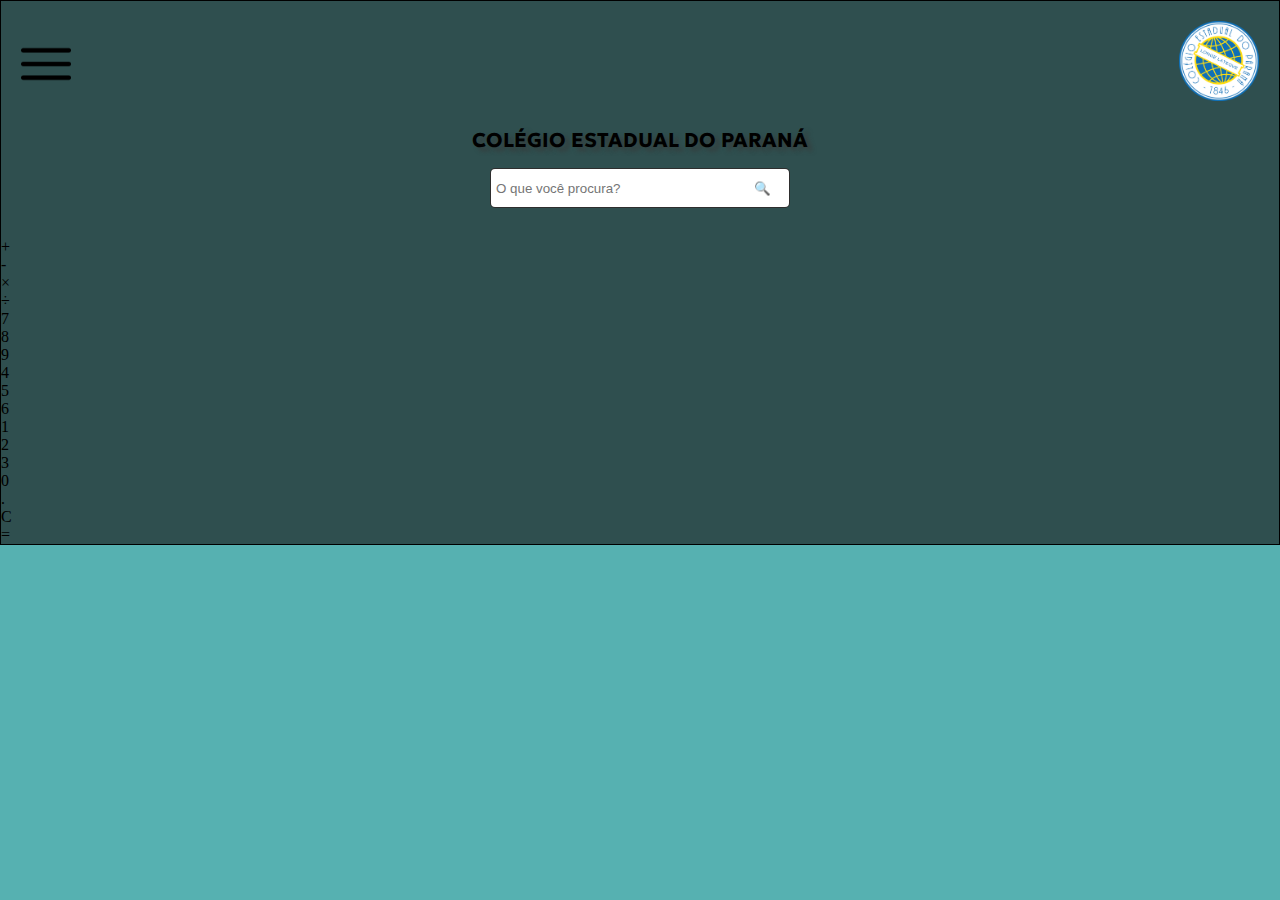
==== empreendedorismo.html @ a68a1d94 "." ====
<!DOCTYPE html>
<html lang="pt-br">
<head>
    <meta charset="UTF-8">
    <meta name="viewport" content="width=device-width, initial-scale=1.0">
    <title>Empreendedorismo</title>
    <link rel="stylesheet" href="CSS/style.css">
    <link rel="shortcut icon" href="Imagens/logonova.png" type="image/x-icon">
    <script>
        window.onload = function() {
            window.location.href = '#cabeçalho'; 
        };
    </script>
</head>
<body>
    <header id="cabeçalho">
        <div class="inicio">
            <div class="inicio-mobile">
                <img id="burger" src="Imagens/menu-aberto.png" alt="Menu" onclick="clickMenu()">
                <a href="https://www.cep.pr.gov.br/" target="_blank"><img id="logo" src="Imagens/logonova.png" alt="Logo-CEP"></a>
            </div>
            <div class="menu">
                <div class="menu-mobile">
                    <div class="navbar">
                        <nav>
                            <ul class="menu-list">
                                <li><a href="index.html">Início</a></li>
                            </ul>
                        </nav>
                    </div>
                 </div>
                <nav class="bar">
                    <a href="https://www.cep.pr.gov.br/" target="_blank"><img id="logo-pc" src="Imagens/logonova.png" alt="Logo-CEP"></a>
                    <div class="home">
                        <h1>COLÉGIO ESTADUAL DO PARANÁ</h1>
                        <ul class="menu-list">
                            <li><a href="index.html">Início</a></li>
                        </ul>
                    </div>
                </nav>
                <input type="search" id="searchInput" placeholder="O que você procura?                                    🔍">   
        </div>
    </div>
    <script>
        function clickMenu() {
            
            let navbar = document.querySelector('.navbar')
            
            if(navbar.style.display == 'block') {
                
                navbar.style.display = 'none'
                
            } else {
                
                navbar.style.display = 'block'
            }
    
        }

        
       
    </script>

<div class="calculator">
    <div class="input" id="input"></div>
    <div class="buttons">
      <div class="operators">
        <div>+</div>
        <div>-</div>
        <div>&times;</div>
        <div>&divide;</div>
      </div>
      <div class="leftPanel">
        <div class="numbers">
          <div>7</div>
          <div>8</div>
          <div>9</div>
        </div>
        <div class="numbers">
          <div>4</div>
          <div>5</div>
          <div>6</div>
        </div>
        <div class="numbers">
          <div>1</div>
          <div>2</div>
          <div>3</div>
        </div>
        <div class="numbers">
          <div>0</div>
          <div>.</div>
          <div id="clear">C</div>
        </div>
      </div>
      <div class="equal" id="result">=</div>
    </div>
  </div>
---- CSS/style.css ----
@charset "UTF-8";

@import url('https://fonts.googleapis.com/css2?family=Gabarito:wght@500&family=Geologica&family=Tektur:wght@500&display=swap');

@media (min-width: 1301px) {

    @import url('https://fonts.googleapis.com/css2?family=Geologica&family=Tektur:wght@500&display=swap');

:root {

    --fundo-article: #76bfbf;
    --fundo-header: #2f4f4f;
    --fundo-slides: #599393;
    --fundo-integrantes: #2b4a4a;
    --fundo-form: #56b1b1;
    --fundo-footer: rgb(35, 53, 53);
    
}
* {

    margin: 0%;
    padding: 0%;
    box-sizing: border-box;
    
}
body {

    background-color: var(--fundo-form);
    overflow-x: hidden;

}
img {

    height: 100px;
    width: 100px;
}
header {
    
    background-color: var(--fundo-header);
    border: 3px solid black;
}
.inicio {

    display: flex;
    font-family: 'Geologica', sans-serif;
    font-size: 20px;
    
    
}
#logo {

    display: none;
}
#logo-pc {

    height: 100px;
    width: 100px;
    margin: 20px;
    
}

.menu {

    display: flex;
    align-items: center;
    font-family: 'Geologica', sans-serif;
    font-size: 20px;
    position: fixed;
    top: 0;
    left: 0;
    width: 100%;
    background-color: var(--fundo-header);
    border-bottom: 1px solid black;
    z-index: 1000;
    border: 3px solid black;
   
    
    
}
.menu-list li:nth-child(1), .menu-list li:nth-child(2), .menu-list li:nth-child(3) {
    border-right: 1px solid rgba(0, 0, 0, 0.678);
    padding-right: 20px;
}
.menu #searchInput {

    margin-left: auto;
    margin-right: 50px;
}

.home h1 {
    margin-top: 9px;
    margin-bottom: 20px;
}
.menu-list {

    list-style: none;
    display: flex;
    gap: 20px;

}
.menu-list a {
    
    text-decoration: none;
    color: #1e1e1ee2;
    padding: 7px 8px;
    border-radius: 5px;
    text-shadow: rgba(112, 112, 112, 0.595) 1px 0px 10px;
    transition: transform 0.3s ease-in-out;
}
.menu-list a:hover {

    background-color: rgba(0, 0, 0, 0.048);
    border-bottom: 2px solid rgba(0, 0, 0, 0.495);
    transform: scale(1.05);
    
}

.bar  {

    display: flex;
    
}
.bar ul li a {

    display: flex;
    float: inline-start;
}

.home {

    display: flex;
    justify-content: center;
    flex-direction: column;
}
.home h1{

    text-shadow: 5px 4px 4px rgba(55, 55, 55, 0.688);

}
.titulo {

    display: flex;
    flex-direction: column;
    justify-content: center;
    align-items: center;
    padding: 125px 0px 30px;
    font-family: 'Geologica', sans-serif;
}
.titulo p {
    
    color: rgb(165, 165, 165);
}

article {
    
    background-color: var(--fundo-article);
    display: flex;
    align-items: center;
    justify-content: center;
    border: 1.5px solid black;
    margin-top: 142px;
    
    
}
.texto {
    
    
    font-family: 'Geologica', sans-serif;
    text-align: justify;
    width: 550px;
    
    
}
.texto h1 {

    font-size: 30px;
    
}
.texto p {

    font-size: 1.1em;
    margin-right: 115px;
}
article img {
    
    height: 350px;
    width: 350px;
    

    
    
}
#slides {
    
    background-color: var(--fundo-slides);
    text-align: center;
    font-family: 'Geologica', sans-serif;
    border: 3px solid black;
    
}
#slides h2{
    
    padding: 15px;
}
.slide-list {
    
    overflow: hidden;
}
.lista-fotos {
    
    list-style-type: none;
    margin: 10px 0;
    padding: 0;
    width: 400%;
    position: relative;
    left: 0%;
    display: grid;
    grid-auto-flow: column;
    grid-auto-columns: 1fr;
    --selected-item: 0;
    position: relative;
    left: calc(var(--selected-item) * -100%);
    transition: left 0.4s cubic-bezier(0.680, -0.550, 0.265, 1.550);
    --total-items: 4;
    width: calc(var(--total-items) * 100%);
    
    
}
#slides img {

    border-radius: 20px;
}
#slides img:hover {

    border: 2px solid rgba(0, 0, 0, 0.6);
    box-shadow: rgba(0, 0, 0, 0.57) 0.3em 0.3em 0.3em 
}
.redondo {
    
    width: 400px;
    height: 350px;
    
}
#bolinhas {
    
    display: flex;
    justify-content: center;
    padding-bottom: 20px;
    
}
.slides-bolinha {

    width: 15px;
    height: 15px;
    
    margin-right: -35px;
    transform: translate(-25px);
    
}

#integrantes {
    
    background-color: var(--fundo-integrantes);
    color: white;
    
}
#integrantes h2 {
    
    font-family: 'Geologica', sans-serif;
    text-align: center;
    padding: 40px;
    font-size: 35px;
    text-shadow: rgba(184, 184, 184, 0.658) 1px 1px 2px;
    color: rgb(0, 0, 0);
}
.int-1, .int-2{
    
    display: flex;
    align-items: center;
    justify-content: space-evenly;
    padding-top: 30px;
    padding-bottom: 30px;
    
}
.int-1 img, .int-2 img {
    
    width: 70%;
    height: 100%;
    border-radius: 10px;
    box-shadow: rgba(245, 245, 245, 0.289) 3px 2px 8px 0px;
    transition: transform 0.3s ease-in-out;
}
.int-1 img:hover, .int-2 img:hover {

    transform: scale(1.05);
  }

.int-1 figure, .int-2 figure  {
    
    display: flex;
    flex-direction: column;
    justify-content: center;
    align-items: center;
    text-align: justify;
    width: 250px ;
}
.int-1 figcaption, .int-2 figcaption {
    
    padding: 10px;
    font-family: 'Geologica', sans-serif;
    
}
.int-1 strong, .int-2 strong {
    
    font-size: 20px;
    
}

#formulario {
    
    background-color: var(--fundo-form);
    font-family: 'Geologica', sans-serif;
    border: 3px solid black;
}
#formulario h2 {
    
    text-align: center;
    padding: 20px;
}
.inicio input { 

    width: 320px;
    height: 40px;
    border-radius: 20px;
    border: 1px solid rgba(0, 0, 0, 0.821);
    padding: 10px;
    padding-left: 15px;
    box-shadow: 3px 2px 8px rgba(0, 0, 0, 0.719);
    
}
#formulario input { 

    display: block;
    width: 300px;
    height: 40px;
    border-radius: 10px;
    border: 1px solid rgba(0, 0, 0, 0.821);
    padding: 5px;
    
}
.form {
    
    display: flex;
     padding: 40px;
    
}
.name-email {

    display: flex;
    flex-direction: column;
    justify-content: space-around;
    flex: 1;
    
}
#nome, #email {

    border-radius: 10px;
}
.msg {

    display: flex;
    flex-direction: column;
    flex: 2;
    gap: 15px;

}
#formulario #acionar {

    
    margin: 30px auto;
    width: 10%;
    border-radius: 20px;
    cursor: pointer;
    font-family: 'Geologica', sans-serif;
    transition: transform 0.3s ease-in-out;

   


}
#formulario #acionar:hover {

    transform: scale(1.05);
    box-shadow: 2px 3px 5px rgba(0, 0, 0, 0.525);
}
#mensagem {

    resize: none;
    border-radius: 20px;
    padding: 10px;
    margin-right: 50px;
    
}
footer {

    background-color: var(--fundo-footer);
    color: rgb(225, 225, 225);
    font-family: 'Geologica', sans-serif;
    display: flex;
    flex-direction: column;
    justify-content: center;
    align-items: center;
    
}
footer p {

    padding: 10px;
}
footer img {

    height: 50px;
    width: 50px;
}
footer a {
    text-decoration: none;
    color: aliceblue;
    padding-left: 10px;
}
footer a:hover {

    color: #0b162e;
}
.cep {

    display: flex;
    align-items: center;

}
#burger {

    display: none;
}
.navbar {

    display: none;
}
}
@media (max-width: 1300px) {

    @import url('https://fonts.googleapis.com/css2?family=Geologica&family=Tektur:wght@500&display=swap');

    :root {
    
        --fundo-article: #76bfbf;
        --fundo-header: #2f4f4f;
        --fundo-slides: #599393;
        --fundo-integrantes: #2b4a4a;
        --fundo-form: #56b1b1;
        --fundo-footer: rgb(35, 53, 53);
        
    }
    * {
    
        margin: 0%;
        padding: 0%;
        box-sizing: border-box;
    }
    html {

        overflow-x: hidden;
    }
    body {
    
        background-color: var(--fundo-form);
        overflow-x: hidden;
    }
    img {
    
        height: 100px;
        width: 100px;
    }
    header {
        
        background-color: var(--fundo-header);
        width: 100%;
        border: 1px solid black;
        position: relative;
        
    }
    .inicio {
    
        display: flex;
        font-family: 'Geologica', sans-serif;
        font-size: 20px;
        flex-direction: column;
        
        
    }
    .home h1 {

        font-size: 20px;
        padding: 15px;
        padding-top: 0px;
    }
    .home h1{

        text-shadow: 5px 4px 4px rgba(55, 55, 55, 0.688);
    
    }
    .menu-mobile {

        display: flex;
        flex-direction: column;
        justify-content: center;
        align-items: center;
        
        
    }
    #logo-pc {

        display: none;
    }
    #logo{ 

        height: 80px;
        width: 80px;
        margin: 20px;
        
    }
    .inicio-mobile {

        display: flex;
        justify-content: flex-end;
        align-items: center;
          
    }



    .titulo h1::after {
        content: "";
        display: inline-block;
        width: 40px; 
        height: 40px; 
        background-image: url('../Imagens/icons8-bot-50.png'); 
        background-size: cover; 
        margin-left: 10px;
    }
    .inicio img {
    
        height: 70px;
        width: 70px;
        margin: 20px;
        
        
    }
    .menu {
    
        display: flex;
        flex-direction: column;
        align-items: center;
        font-family: 'Geologica', sans-serif;
        font-size: 20px;
        top: 0;
        width: 100%;
        background-color: var(--fundo-header);
        
       
        
        
    }
    .menu-list {
    
        list-style: none;
        display: flex;
        gap: 20px;
        
    }
    .menu-list a {
    
        text-decoration: none;
        color: #1e1e1ee2;
        padding: 7px 8px;
        border-radius: 5px;
        text-shadow: rgba(112, 112, 112, 0.595) 1px 0px 10px;
        transition: transform 0.3s ease-in-out;
        
    }
    .menu-list a:hover {
    
        background-color: rgba(0, 0, 0, 0.048);
        border-bottom: 2px solid rgba(0, 0, 0, 0.495);
        transform: scale(1.05);
    }
    .navbar {

        
        background-color: #f0f0f0;
        display: none;
        position: absolute;
        top: 85px;
        left: 0px;
        padding: 20px;
        background-color: #c1f9f9;
        border-radius: 5px;
        text-shadow: rgba(0, 0, 0, 0.595) 1px 0px 10px;
        
        
    }
    
    .navbar .menu-list {
    
        display: flex;
        flex-direction: column;
        justify-content: flex-start;
        background-color: #c1f9f9;;
        
        
    }
    .navbar a:hover {

        background-color: rgba(0, 0, 0, 0.048);
    }
    .bar .menu-list {

        display: none;
    }
    .bar ul li a {
    
        display: flex;
        float: inline-start;
    }
    .titulo {
    
        display: flex;
        flex-direction: column;
        justify-content: center;
        align-items: center;
        padding: 25px 0px 30px;
        font-family: 'Geologica', sans-serif;
        border-top: 1px solid black;
        font-size: 12px;
    }
    .titulo p {
        
        color: rgb(165, 165, 165);
    }
    
    article {
        
        background-color: var(--fundo-article);
        display: flex;
        flex-direction: column;
        align-items: center;
        justify-content: center;
        border: 1.5px solid black;
        
        
    }
    .texto {
        
        padding: 30px 30px 0px 30px;
        font-family: 'Geologica', sans-serif;
        text-align: justify;
        flex: 1
        
    }
    .texto h1 {
    
        font-size: 30px;
        height: 50px;
        width: 300px;


    }
    .texto p {
    
        font-size: 1.1em;
    }
    article img {
        
        width: 400px;
        height: 100vh;
        padding: 50px 50px 50px 50px;
        flex: 1;
    }
    #slides {
        
        background-color: var(--fundo-slides);
        text-align: center;
        font-family: 'Geologica', sans-serif;
        border: 1.5px solid black;
        
    }
    #slides h2{
        
        padding: 15px;
    }
    .slide-list {
        
        overflow: hidden;
    }
    .lista-fotos {
        
        list-style-type: none;
        margin: 10px 0;
        padding: 0;
        width: 400%;
        position: relative;
        left: 0%;
        display: grid;
        grid-auto-flow: column;
        grid-auto-columns: 1fr;
        --selected-item: 0;
        position: relative;
        left: calc(var(--selected-item) * -100%);
        transition: left 0.4s cubic-bezier(0.680, -0.550, 0.265, 1.550);
        --total-items: 4;
        width: calc(var(--total-items) * 100%);
        
        
    }
    #slides img {
    
        border-radius: 20px;
        width: 300px;
        height: 300px;
        
    }
    #slides img:hover {

        border: 2px solid rgba(0, 0, 0, 0.6);
        box-shadow: rgba(0, 0, 0, 0.57) 0.3em 0.3em 0.3em 
    }
    .redondo {
        
        width: 40vw;
        height: 40vh;
        
    }
    #bolinhas {
        
        display: flex;
        justify-content: center;
        padding-bottom: 20px;
        
    }
    .slides-bolinha {
    
        width: 15px;
        height: 15px;
        
        margin-right: -35px;
        transform: translate(-25px);
        
        
    
        
    }
    
    #integrantes {
        
        background-color: var(--fundo-integrantes);
        color: white;
        border: 1.5px solid black;
    }
    #integrantes h2 {
        
        font-family: 'Geologica', sans-serif;
        text-align: center;
        padding: 40px;
        font-size: 35px;
        text-shadow: rgba(255, 255, 255, 0.321) 1px 1px 2px;
        color: rgb(131, 131, 131);
    }
    .int-1, .int-2{
        
        display: flex;
        flex-direction: column;
        padding-left: 30px;
        padding-right: 40px;
        padding-top: 0px;
        padding-bottom: 0px;
        
    }
    .int-1 img, .int-2 img {
        
        width: 9em;
        height: 100%;
        border-radius: 10px;
        box-shadow: rgba(245, 245, 245, 0.289) 3px 2px 8px 0px;
        margin-bottom: 25px;
    }
    .int-1 figure, .int-2 figure {
        
        display: flex;
        flex-direction: row;
        justify-content: left;
        align-items: center;
        text-align: justify;
        width: 100% ;
        margin-bottom: 20px;
    }
    .int-1 figcaption, .int-2 figcaption {
        
        
        padding: 20px;
        font-family: 'Geologica', sans-serif;
        font-size: 15px;
        
    }
    .int-1 strong, .int-2 strong {
        
        font-size: 20px;
        
    }
    
    #formulario {
        
        background-color: var(--fundo-form);
        font-family: 'Geologica', sans-serif;
        border: 1.5px solid black;
    }
    #formulario h2 {
        
        text-align: center;
        padding: 20px;
        padding-bottom: 0px;
    }
    .inicio input { 
        
        display: block;
        margin: auto;
        margin-bottom: 30px;
        width: 300px;
        height: 40px;
        border-radius: 5px;
        border: 1px solid rgba(0, 0, 0, 0.821);
        padding: 5px;
        justify-content: center;
        
        
    }
    #formulario input { 

        display: block;
        width: 300px;
        height: 40px;
        border-radius: 10px;
        border: 1px solid rgba(0, 0, 0, 0.821);
        padding: 5px;
        
    }
    .form {
        
        display: flex;
        flex-direction: column;
        padding: 10px 40px;
        
        
    }
    .name-email {
    
        display: flex;
        flex-direction: column;
        justify-content: space-around;
        flex: 1;
        
    }
    .name-email label {
        
        padding:15px 0px 5px 0px;
        
    }
    #nome, #email {
        
        border-radius: 10px;
    }
    .msg {
        
        padding-top: 15px;
        display: flex;
        flex-direction: column;
        flex: 2;
        gap: 5px;
    
    }
    
    #formulario #acionar {
    
        
        margin: 10px auto;
        width: 30%;
        border-radius: 20px;
        cursor: pointer;
        font-family: 'Geologica', sans-serif;
        transition: transform 0.3s ease-in-out;
    
    }
    #formulario #acionar:hover {

        transform: scale(1.05);
        box-shadow: 2px 3px 5px rgba(0, 0, 0, 0.525);
    }
    #mensagem {
    
        resize: none;
        border-radius: 20px;
        padding: 10px;
        margin-right: 50px;
        
    }
    footer {
    
        background-color: var(--fundo-footer);
        color: rgb(225, 225, 225);
        font-family: 'Geologica', sans-serif;
        display: flex;
        flex-direction: column;
        justify-content: center;
        align-items: center;
        border: 1.5px solid black;
    }
    footer p {
    
        padding: 10px;
    }
    footer .text-footer {
        
        text-align: center;
    }
    footer img {
    
        height: 50px;
        width: 50px;
    }
    footer a {
        text-decoration: none;
        color: aliceblue;
        padding-left: 10px;
    }
    footer a:hover {
    
        color: #0b162e;
    }
    .cep {
    
        display: flex;
        align-items: center;
    
    }
    #burger {

        width: 50px;
        height: 50px;
        cursor: pointer;
        position: absolute;
        left: 0;
    
    }
}
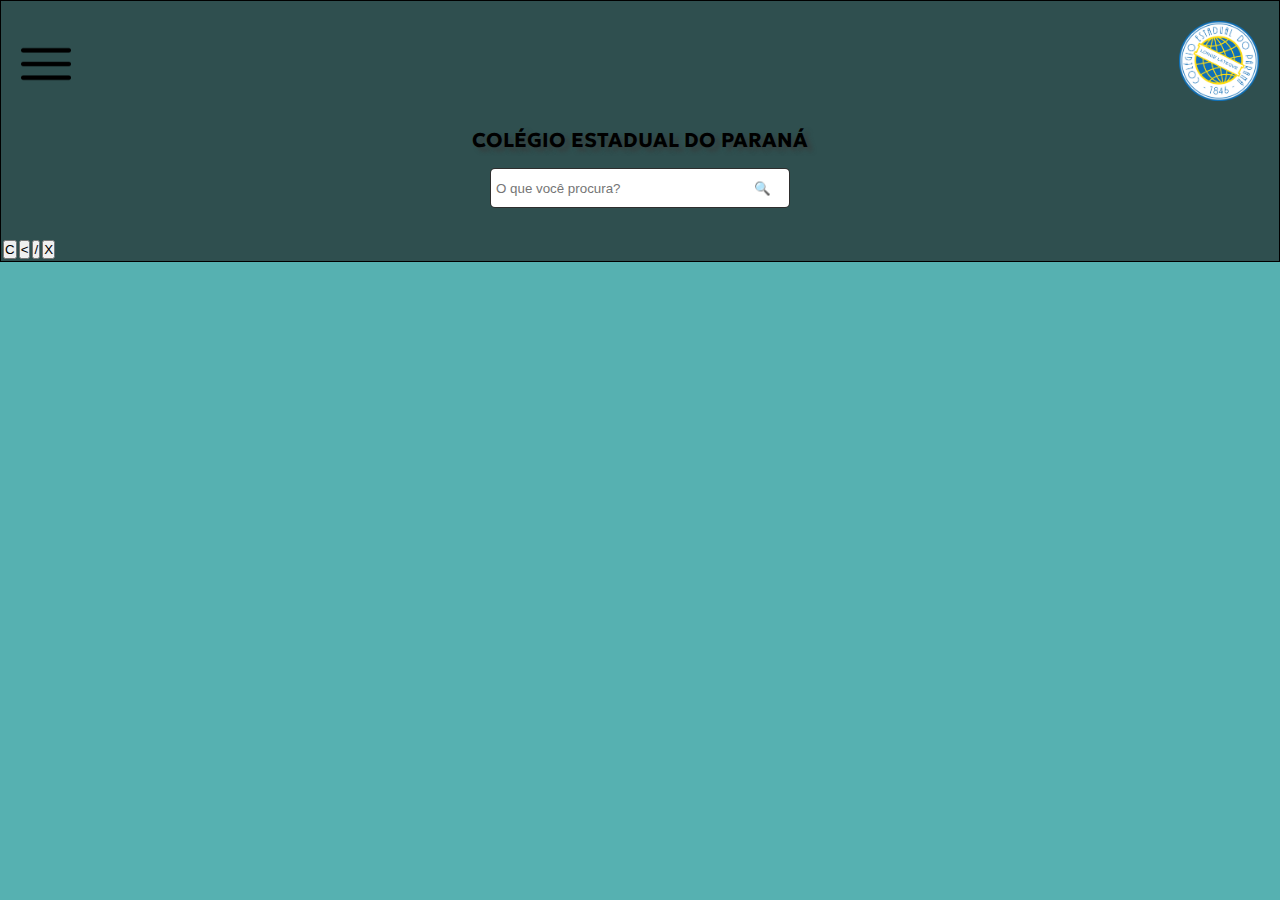
==== commit 13fd7e6e: "." ====
--- a/empreendedorismo.html
+++ b/empreendedorismo.html
@@ -41,59 +41,11 @@
                 <input type="search" id="searchInput" placeholder="O que você procura?                                    🔍">   
         </div>
     </div>
-    <script>
-        function clickMenu() {
-            
-            let navbar = document.querySelector('.navbar')
-            
-            if(navbar.style.display == 'block') {
-                
-                navbar.style.display = 'none'
-                
-            } else {
-                
-                navbar.style.display = 'block'
-            }
-    
-        }
-
-        
-       
-    </script>
-
-<div class="calculator">
-    <div class="input" id="input"></div>
-    <div class="buttons">
-      <div class="operators">
-        <div>+</div>
-        <div>-</div>
-        <div>&times;</div>
-        <div>&divide;</div>
-      </div>
-      <div class="leftPanel">
-        <div class="numbers">
-          <div>7</div>
-          <div>8</div>
-          <div>9</div>
-        </div>
-        <div class="numbers">
-          <div>4</div>
-          <div>5</div>
-          <div>6</div>
-        </div>
-        <div class="numbers">
-          <div>1</div>
-          <div>2</div>
-          <div>3</div>
-        </div>
-        <div class="numbers">
-          <div>0</div>
-          <div>.</div>
-          <div id="clear">C</div>
-        </div>
-      </div>
-      <div class="equal" id="result">=</div>
-    </div>
-  </div>
- 
-
+   <table>
+    <tr>
+        <td><button>C</button></td>
+        <td><button><</button></td>
+        <td><button>/</button></td>
+        <td><button>X</button></td>
+    </tr>
+   </table>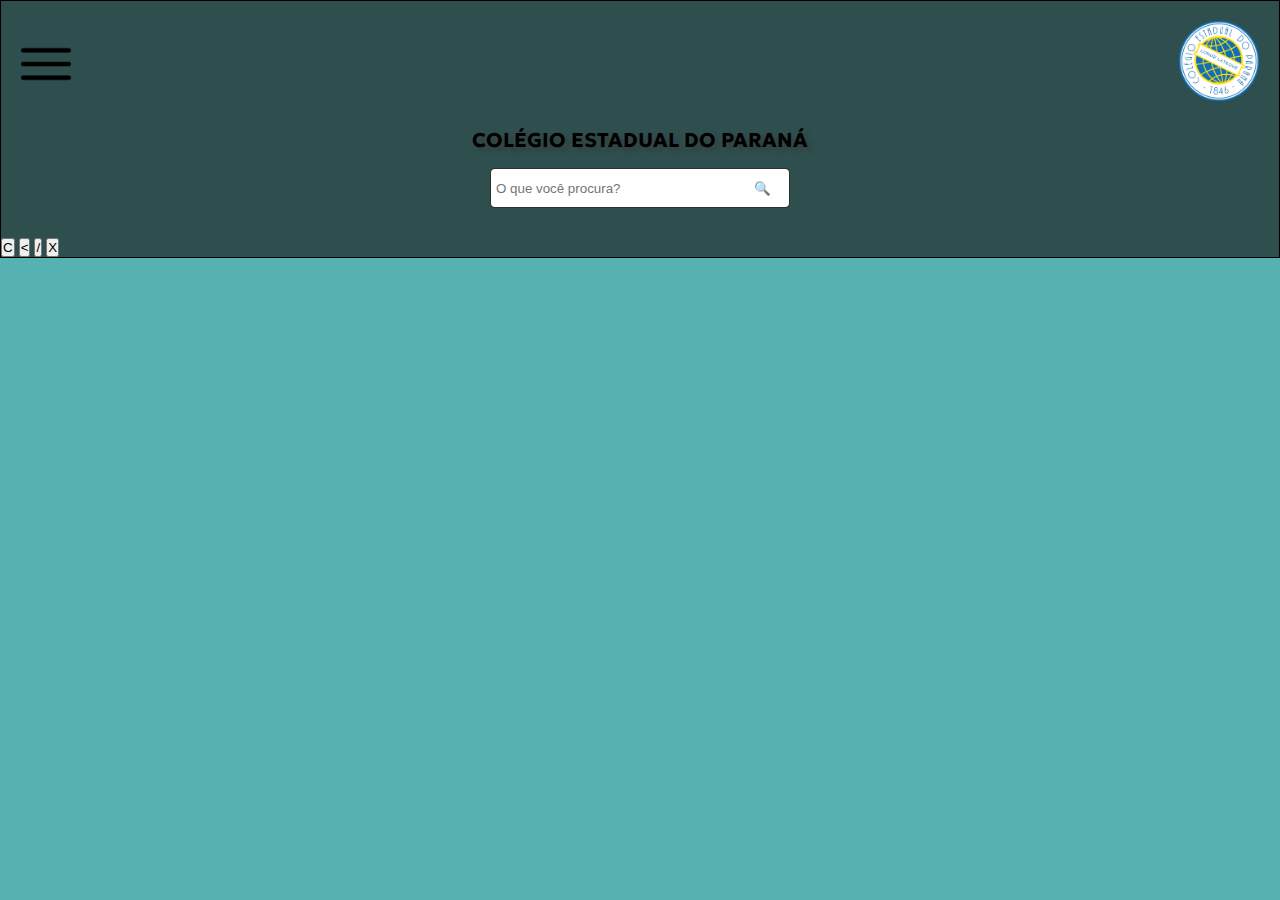
==== commit 69e995ce: "," ====
--- a/empreendedorismo.html
+++ b/empreendedorismo.html
@@ -41,6 +41,25 @@
                 <input type="search" id="searchInput" placeholder="O que você procura?                                    🔍">   
         </div>
     </div>
+    <script>
+        function clickMenu() {
+            
+            let navbar = document.querySelector('.navbar')
+            
+            if(navbar.style.display == 'block') {
+                
+                navbar.style.display = 'none'
+                
+            } else {
+                
+                navbar.style.display = 'block'
+            }
+    
+        }
+       
+    </script>
+     <section id="calculadora"
+     
    <table>
     <tr>
         <td><button>C</button></td>
@@ -48,4 +67,5 @@
         <td><button>/</button></td>
         <td><button>X</button></td>
     </tr>
-   </table>+   </table>
+   </section>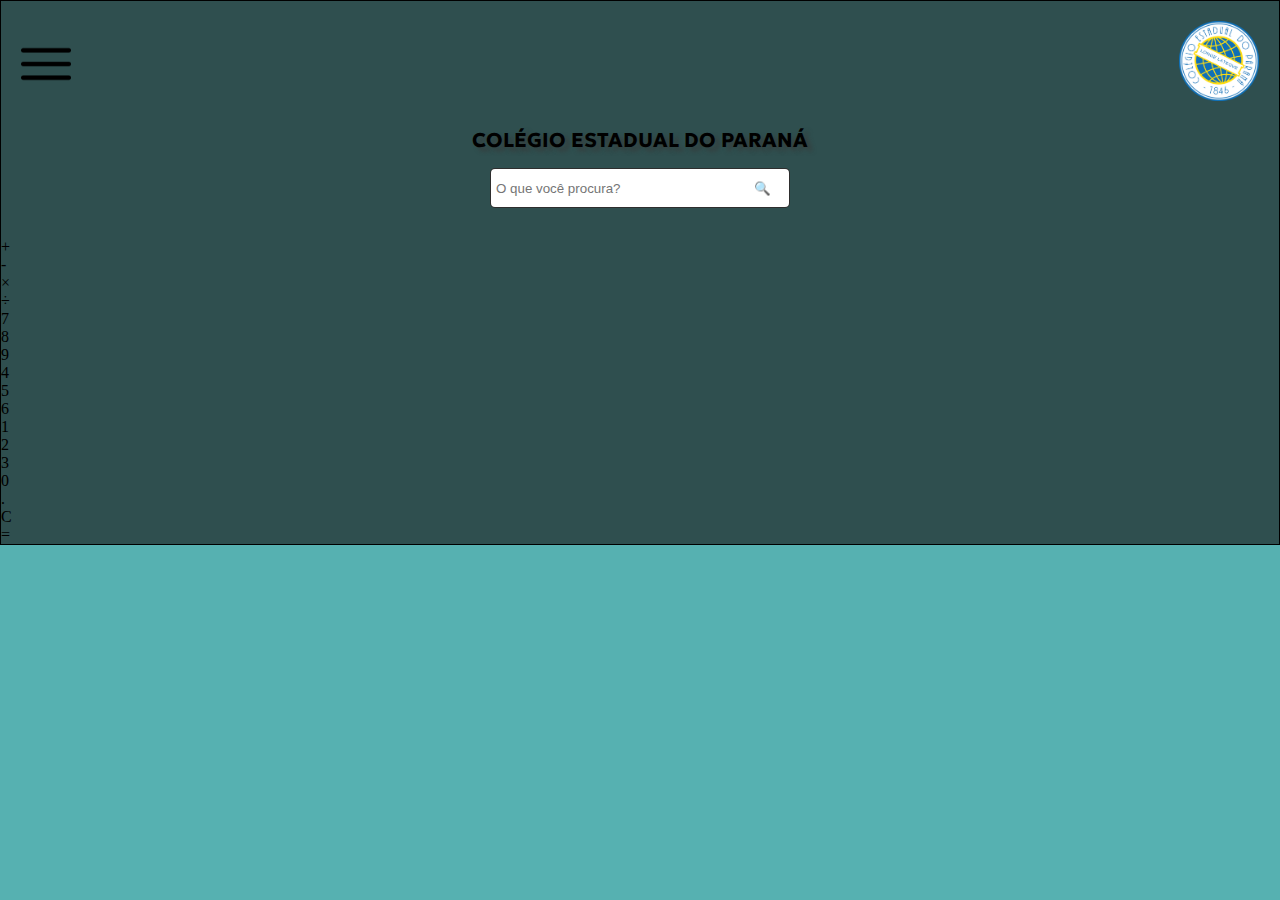
==== commit 1abcfc99: "." ====
--- a/empreendedorismo.html
+++ b/empreendedorismo.html
@@ -58,14 +58,39 @@
         }
        
     </script>
-     <section id="calculadora"
-     
-   <table>
-    <tr>
-        <td><button>C</button></td>
-        <td><button><</button></td>
-        <td><button>/</button></td>
-        <td><button>X</button></td>
-    </tr>
-   </table>
-   </section>+  <body>
+    <div class="calculator">
+        <div class="input" id="input"></div>
+        <div class="buttons">
+          <div class="operators">
+            <div>+</div>
+            <div>-</div>
+            <div>&times;</div>
+            <div>&divide;</div>
+          </div>
+          <div class="leftPanel">
+            <div class="numbers">
+              <div>7</div>
+              <div>8</div>
+              <div>9</div>
+            </div>
+            <div class="numbers">
+              <div>4</div>
+              <div>5</div>
+              <div>6</div>
+            </div>
+            <div class="numbers">
+              <div>1</div>
+              <div>2</div>
+              <div>3</div>
+            </div>
+            <div class="numbers">
+              <div>0</div>
+              <div>.</div>
+              <div id="clear">C</div>
+            </div>
+          </div>
+          <div class="equal" id="result">=</div>
+        </div>
+      </div>
+  </body>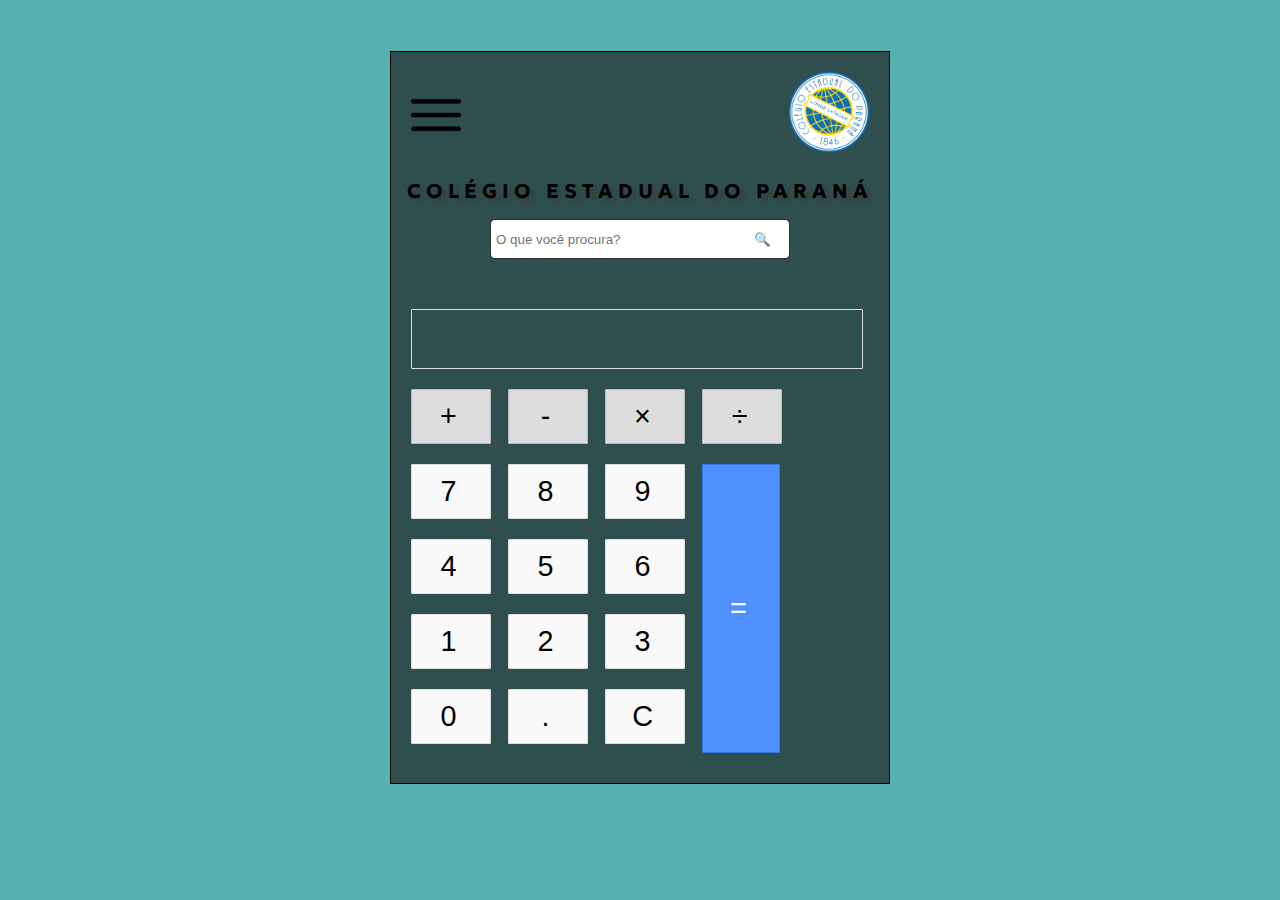
==== commit c44746de: "." ====
--- a/empreendedorismo.html
+++ b/empreendedorismo.html
@@ -93,4 +93,127 @@
           <div class="equal" id="result">=</div>
         </div>
       </div>
-  </body>+      <script>
+        "use strict";
+
+var input = document.getElementById('input'), // input/output button
+  number = document.querySelectorAll('.numbers div'), // number buttons
+  operator = document.querySelectorAll('.operators div'), // operator buttons
+  result = document.getElementById('result'), // equal button
+  clear = document.getElementById('clear'), // clear button
+  resultDisplayed = false; // flag to keep an eye on what output is displayed
+
+// adding click handlers to number buttons
+for (var i = 0; i < number.length; i++) {
+  number[i].addEventListener("click", function(e) {
+
+    // storing current input string and its last character in variables - used later
+    var currentString = input.innerHTML;
+    var lastChar = currentString[currentString.length - 1];
+
+    // if result is not diplayed, just keep adding
+    if (resultDisplayed === false) {
+      input.innerHTML += e.target.innerHTML;
+    } else if (resultDisplayed === true && lastChar === "+" || lastChar === "-" || lastChar === "×" || lastChar === "÷") {
+      // if result is currently displayed and user pressed an operator
+      // we need to keep on adding to the string for next operation
+      resultDisplayed = false;
+      input.innerHTML += e.target.innerHTML;
+    } else {
+      // if result is currently displayed and user pressed a number
+      // we need clear the input string and add the new input to start the new opration
+      resultDisplayed = false;
+      input.innerHTML = "";
+      input.innerHTML += e.target.innerHTML;
+    }
+
+  });
+}
+
+// adding click handlers to number buttons
+for (var i = 0; i < operator.length; i++) {
+  operator[i].addEventListener("click", function(e) {
+
+    // storing current input string and its last character in variables - used later
+    var currentString = input.innerHTML;
+    var lastChar = currentString[currentString.length - 1];
+
+    // if last character entered is an operator, replace it with the currently pressed one
+    if (lastChar === "+" || lastChar === "-" || lastChar === "×" || lastChar === "÷") {
+      var newString = currentString.substring(0, currentString.length - 1) + e.target.innerHTML;
+      input.innerHTML = newString;
+    } else if (currentString.length == 0) {
+      // if first key pressed is an opearator, don't do anything
+      console.log("enter a number first");
+    } else {
+      // else just add the operator pressed to the input
+      input.innerHTML += e.target.innerHTML;
+    }
+
+  });
+}
+
+// on click of 'equal' button
+result.addEventListener("click", function() {
+
+  // this is the string that we will be processing eg. -10+26+33-56*34/23
+  var inputString = input.innerHTML;
+
+  // forming an array of numbers. eg for above string it will be: numbers = ["10", "26", "33", "56", "34", "23"]
+  var numbers = inputString.split(/\+|\-|\×|\÷/g);
+
+  // forming an array of operators. for above string it will be: operators = ["+", "+", "-", "*", "/"]
+  // first we replace all the numbers and dot with empty string and then split
+  var operators = inputString.replace(/[0-9]|\./g, "").split("");
+
+  console.log(inputString);
+  console.log(operators);
+  console.log(numbers);
+  console.log("----------------------------");
+
+  // now we are looping through the array and doing one operation at a time.
+  // first divide, then multiply, then subtraction and then addition
+  // as we move we are alterning the original numbers and operators array
+  // the final element remaining in the array will be the output
+
+  var divide = operators.indexOf("÷");
+  while (divide != -1) {
+    numbers.splice(divide, 2, numbers[divide] / numbers[divide + 1]);
+    operators.splice(divide, 1);
+    divide = operators.indexOf("÷");
+  }
+
+  var multiply = operators.indexOf("×");
+  while (multiply != -1) {
+    numbers.splice(multiply, 2, numbers[multiply] * numbers[multiply + 1]);
+    operators.splice(multiply, 1);
+    multiply = operators.indexOf("×");
+  }
+
+  var subtract = operators.indexOf("-");
+  while (subtract != -1) {
+    numbers.splice(subtract, 2, numbers[subtract] - numbers[subtract + 1]);
+    operators.splice(subtract, 1);
+    subtract = operators.indexOf("-");
+  }
+
+  var add = operators.indexOf("+");
+  while (add != -1) {
+    // using parseFloat is necessary, otherwise it will result in string concatenation :)
+    numbers.splice(add, 2, parseFloat(numbers[add]) + parseFloat(numbers[add + 1]));
+    operators.splice(add, 1);
+    add = operators.indexOf("+");
+  }
+
+  input.innerHTML = numbers[0]; // displaying the output
+
+  resultDisplayed = true; // turning flag if result is displayed
+});
+
+// clearing the input on press of clear
+clear.addEventListener("click", function() {
+  input.innerHTML = "";
+})
+      </script>
+  </body>
+  <link rel="stylesheet" href="CSS/calculora.css">--- a/CSS/calculora.css
+++ b/CSS/calculora.css
@@ -0,0 +1,118 @@
+body {
+  width: 500px;
+  margin: 4% auto;
+  font-family: 'Source Sans Pro', sans-serif;
+  letter-spacing: 5px;
+  font-size: 1.8rem;
+  -moz-user-select: none;
+  -webkit-user-select: none;
+  -ms-user-select: none;
+}
+
+.calculator {
+  padding: 20px;
+  -webkit-box-shadow: 0px 1px 4px 0px rgba(0, 0, 0, 0.2);
+  box-shadow: 0px 1px 4px 0px rgba(0, 0, 0, 0.2);
+  border-radius: 1px;
+}
+
+.input {
+  border: 1px solid #ddd;
+  border-radius: 1px;
+  height: 60px;
+  padding-right: 15px;
+  padding-top: 10px;
+  text-align: right;
+  margin-right: 6px;
+  font-size: 2.5rem;
+  overflow-x: auto;
+  transition: all .2s ease-in-out;
+}
+
+.input:hover {
+  border: 1px solid #bbb;
+  -webkit-box-shadow: inset 0px 1px 4px 0px rgba(0, 0, 0, 0.2);
+  box-shadow: inset 0px 1px 4px 0px rgba(0, 0, 0, 0.2);
+}
+
+.buttons {}
+
+.operators {}
+
+.operators div {
+  display: inline-block;
+  border: 1px solid #bbb;
+  border-radius: 1px;
+  width: 80px;
+  text-align: center;
+  padding: 10px;
+  margin: 20px 4px 10px 0;
+  cursor: pointer;
+  background-color: #ddd;
+  transition: border-color .2s ease-in-out, background-color .2s, box-shadow .2s;
+}
+
+.operators div:hover {
+  background-color: #ddd;
+  -webkit-box-shadow: 0px 1px 4px 0px rgba(0, 0, 0, 0.2);
+  box-shadow: 0px 1px 4px 0px rgba(0, 0, 0, 0.2);
+  border-color: #aaa;
+}
+
+.operators div:active {
+  font-weight: bold;
+}
+
+.leftPanel {
+  display: inline-block;
+}
+
+.numbers div {
+  display: inline-block;
+  border: 1px solid #ddd;
+  border-radius: 1px;
+  width: 80px;
+  text-align: center;
+  padding: 10px;
+  margin: 10px 4px 10px 0;
+  cursor: pointer;
+  background-color: #f9f9f9;
+  transition: border-color .2s ease-in-out, background-color .2s, box-shadow .2s;
+}
+
+.numbers div:hover {
+  background-color: #f1f1f1;
+  -webkit-box-shadow: 0px 1px 4px 0px rgba(0, 0, 0, 0.2);
+  box-shadow: 0px 1px 4px 0px rgba(0, 0, 0, 0.2);
+  border-color: #bbb;
+}
+
+.numbers div:active {
+  font-weight: bold;
+}
+
+div.equal {
+  display: inline-block;
+  border: 1px solid #3079ED;
+  border-radius: 1px;
+  width: 17%;
+  text-align: center;
+  padding: 127px 10px;
+  margin: 10px 6px 10px 0;
+  vertical-align: top;
+  cursor: pointer;
+  color: #FFF;
+  background-color: #4d90fe;
+  transition: all .2s ease-in-out;
+}
+
+div.equal:hover {
+  background-color: #307CF9;
+  -webkit-box-shadow: 0px 1px 4px 0px rgba(0, 0, 0, 0.2);
+  box-shadow: 0px 1px 4px 0px rgba(0, 0, 0, 0.2);
+  border-color: #1857BB;
+}
+
+div.equal:active {
+  font-weight: bold;
+}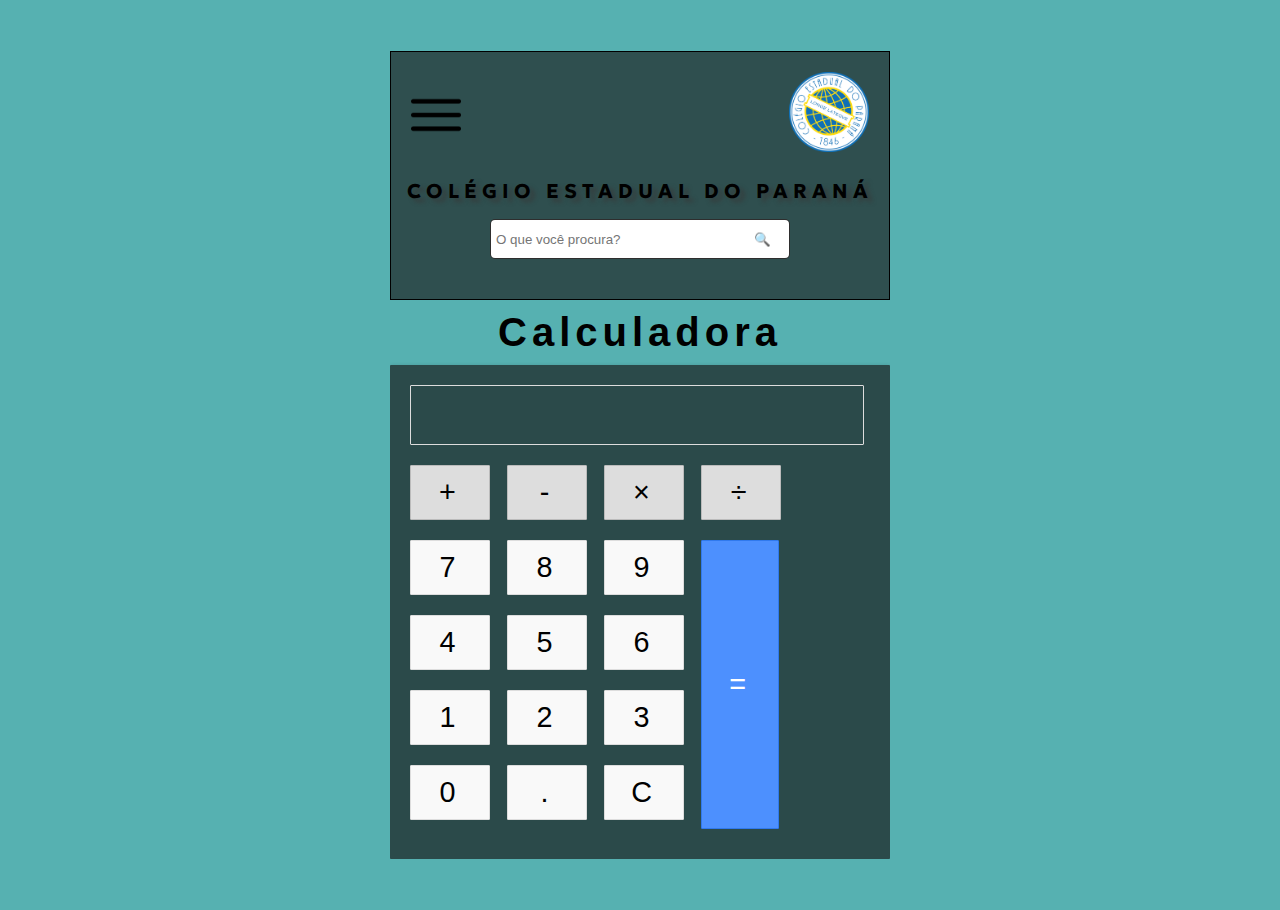
==== commit 81a262d0: "calculadora" ====
--- a/empreendedorismo.html
+++ b/empreendedorismo.html
@@ -5,6 +5,7 @@
     <meta name="viewport" content="width=device-width, initial-scale=1.0">
     <title>Empreendedorismo</title>
     <link rel="stylesheet" href="CSS/style.css">
+    <link rel="stylesheet" href="CSS/calculora.css">
     <link rel="shortcut icon" href="Imagens/logonova.png" type="image/x-icon">
     <script>
         window.onload = function() {
@@ -39,8 +40,10 @@
                     </div>
                 </nav>
                 <input type="search" id="searchInput" placeholder="O que você procura?                                    🔍">   
-        </div>
-    </div>
+            </div>
+          </div>
+        </header>
+        <h1>Calculadora</h1>
     <script>
         function clickMenu() {
             
@@ -58,7 +61,6 @@
         }
        
     </script>
-  <body>
     <div class="calculator">
         <div class="input" id="input"></div>
         <div class="buttons">
@@ -216,4 +218,4 @@
 })
       </script>
   </body>
-  <link rel="stylesheet" href="CSS/calculora.css">+  </html>
--- a/CSS/calculora.css
+++ b/CSS/calculora.css
@@ -1,118 +1,270 @@
-body {
-  width: 500px;
-  margin: 4% auto;
-  font-family: 'Source Sans Pro', sans-serif;
-  letter-spacing: 5px;
-  font-size: 1.8rem;
-  -moz-user-select: none;
-  -webkit-user-select: none;
-  -ms-user-select: none;
+@media (min-width: 1301px) {
+
+  body {
+    width: 500px;
+    margin: 4% auto;
+    font-family: 'Source Sans Pro', sans-serif;
+    letter-spacing: 5px;
+    font-size: 1.8rem;
+    margin-top: 155px;
+    /* -moz-user-select: none;
+    -webkit-user-select: none;
+    -ms-user-select: none; */
+  }
+  .menu {
+  
+    padding-bottom: 10px;
+  }
+  h1 {
+  
+    font-size: 40px;
+    padding: 10px;
+    text-align: center;
+    
+    
+  }
+  
+  .calculator {
+    padding: 20px;
+    -webkit-box-shadow: 0px 1px 4px 0px rgba(0, 0, 0, 0.2);
+    box-shadow: 0px 1px 4px 0px rgba(0, 0, 0, 0.2);
+    border-radius: 1px;
+    background-color: #2b4a4a ;
+  }
+  
+  .input {
+    border: 1px solid #ddd;
+    border-radius: 1px;
+    height: 60px;
+    padding-right: 15px;
+    padding-top: 10px;
+    text-align: right;
+    margin-right: 6px;
+    font-size: 2.5rem;
+    overflow-x: auto;
+    transition: all .2s ease-in-out;
+  }
+  
+  .input:hover {
+    border: 1px solid #bbb;
+    -webkit-box-shadow: inset 0px 1px 4px 0px rgba(0, 0, 0, 0.2);
+    box-shadow: inset 0px 1px 4px 0px rgba(0, 0, 0, 0.2);
+  }
+  
+  /* .buttons {}
+  
+  .operators {} */
+  
+  .operators div {
+    display: inline-block;
+    border: 1px solid #bbb;
+    border-radius: 1px;
+    width: 80px;
+    text-align: center;
+    padding: 10px;
+    margin: 20px 4px 10px 0;
+    cursor: pointer;
+    background-color: #ddd;
+    transition: border-color .2s ease-in-out, background-color .2s, box-shadow .2s;
+  }
+  
+  .operators div:hover {
+    background-color: #ddd;
+    -webkit-box-shadow: 0px 1px 4px 0px rgba(0, 0, 0, 0.2);
+    box-shadow: 0px 1px 4px 0px rgba(0, 0, 0, 0.2);
+    border-color: #aaa;
+  }
+  
+  .operators div:active {
+    font-weight: bold;
+  }
+  
+  .leftPanel {
+    display: inline-block;
+  }
+  
+  .numbers div {
+    display: inline-block;
+    border: 1px solid #ddd;
+    border-radius: 1px;
+    width: 80px;
+    text-align: center;
+    padding: 10px;
+    margin: 10px 4px 10px 0;
+    cursor: pointer;
+    background-color: #f9f9f9;
+    transition: border-color .2s ease-in-out, background-color .2s, box-shadow .2s;
+  }
+  
+  .numbers div:hover {
+    background-color: #f1f1f1;
+    -webkit-box-shadow: 0px 1px 4px 0px rgba(0, 0, 0, 0.2);
+    box-shadow: 0px 1px 4px 0px rgba(0, 0, 0, 0.2);
+    border-color: #bbb;
+  }
+  
+  .numbers div:active {
+    font-weight: bold;
+  }
+  
+  div.equal {
+    display: inline-block;
+    border: 1px solid #3079ED;
+    border-radius: 1px;
+    width: 17%;
+    text-align: center;
+    padding: 127px 10px;
+    margin: 10px 6px 10px 0;
+    vertical-align: top;
+    cursor: pointer;
+    color: #FFF;
+    background-color: #4d90fe;
+    transition: all .2s ease-in-out;
+  }
+  
+  div.equal:hover {
+    background-color: #307CF9;
+    -webkit-box-shadow: 0px 1px 4px 0px rgba(0, 0, 0, 0.2);
+    box-shadow: 0px 1px 4px 0px rgba(0, 0, 0, 0.2);
+    border-color: #1857BB;
+  }
+  
+  div.equal:active {
+    font-weight: bold;
+  }
 }
+@media (max-width: 1300px) { 
 
-.calculator {
-  padding: 20px;
-  -webkit-box-shadow: 0px 1px 4px 0px rgba(0, 0, 0, 0.2);
-  box-shadow: 0px 1px 4px 0px rgba(0, 0, 0, 0.2);
-  border-radius: 1px;
+
+  body {
+    width: 500px;
+    margin: 4% auto;
+    font-family: 'Source Sans Pro', sans-serif;
+    letter-spacing: 5px;
+    font-size: 1.8rem;
+    /* -moz-user-select: none;
+    -webkit-user-select: none;
+    -ms-user-select: none; */
+  }
+  .menu {
+  
+    padding-bottom: 10px;
+  }
+  h1 {
+  
+    font-size: 40px;
+    padding: 10px;
+    text-align: center;
+    
+    
+  }
+  
+  .calculator {
+    padding: 20px;
+    -webkit-box-shadow: 0px 1px 4px 0px rgba(0, 0, 0, 0.2);
+    box-shadow: 0px 1px 4px 0px rgba(0, 0, 0, 0.2);
+    border-radius: 1px;
+    background-color: #2b4a4a ;
+  }
+  
+  .input {
+    border: 1px solid #ddd;
+    border-radius: 1px;
+    height: 60px;
+    padding-right: 15px;
+    padding-top: 10px;
+    text-align: right;
+    margin-right: 6px;
+    font-size: 2.5rem;
+    overflow-x: auto;
+    transition: all .2s ease-in-out;
+  }
+  
+  .input:hover {
+    border: 1px solid #bbb;
+    -webkit-box-shadow: inset 0px 1px 4px 0px rgba(0, 0, 0, 0.2);
+    box-shadow: inset 0px 1px 4px 0px rgba(0, 0, 0, 0.2);
+  }
+  
+  /* .buttons {}
+  
+  .operators {} */
+  
+  .operators div {
+    display: inline-block;
+    border: 1px solid #bbb;
+    border-radius: 1px;
+    width: 80px;
+    text-align: center;
+    padding: 10px;
+    margin: 20px 4px 10px 0;
+    cursor: pointer;
+    background-color: #ddd;
+    transition: border-color .2s ease-in-out, background-color .2s, box-shadow .2s;
+  }
+  
+  .operators div:hover {
+    background-color: #ddd;
+    -webkit-box-shadow: 0px 1px 4px 0px rgba(0, 0, 0, 0.2);
+    box-shadow: 0px 1px 4px 0px rgba(0, 0, 0, 0.2);
+    border-color: #aaa;
+  }
+  
+  .operators div:active {
+    font-weight: bold;
+  }
+  
+  .leftPanel {
+    display: inline-block;
+  }
+  
+  .numbers div {
+    display: inline-block;
+    border: 1px solid #ddd;
+    border-radius: 1px;
+    width: 80px;
+    text-align: center;
+    padding: 10px;
+    margin: 10px 4px 10px 0;
+    cursor: pointer;
+    background-color: #f9f9f9;
+    transition: border-color .2s ease-in-out, background-color .2s, box-shadow .2s;
+  }
+  
+  .numbers div:hover {
+    background-color: #f1f1f1;
+    -webkit-box-shadow: 0px 1px 4px 0px rgba(0, 0, 0, 0.2);
+    box-shadow: 0px 1px 4px 0px rgba(0, 0, 0, 0.2);
+    border-color: #bbb;
+  }
+  
+  .numbers div:active {
+    font-weight: bold;
+  }
+  
+  div.equal {
+    display: inline-block;
+    border: 1px solid #3079ED;
+    border-radius: 1px;
+    width: 17%;
+    text-align: center;
+    padding: 127px 10px;
+    margin: 10px 6px 10px 0;
+    vertical-align: top;
+    cursor: pointer;
+    color: #FFF;
+    background-color: #4d90fe;
+    transition: all .2s ease-in-out;
+  }
+  
+  div.equal:hover {
+    background-color: #307CF9;
+    -webkit-box-shadow: 0px 1px 4px 0px rgba(0, 0, 0, 0.2);
+    box-shadow: 0px 1px 4px 0px rgba(0, 0, 0, 0.2);
+    border-color: #1857BB;
+  }
+  
+  div.equal:active {
+    font-weight: bold;
+  }
 }
-
-.input {
-  border: 1px solid #ddd;
-  border-radius: 1px;
-  height: 60px;
-  padding-right: 15px;
-  padding-top: 10px;
-  text-align: right;
-  margin-right: 6px;
-  font-size: 2.5rem;
-  overflow-x: auto;
-  transition: all .2s ease-in-out;
-}
-
-.input:hover {
-  border: 1px solid #bbb;
-  -webkit-box-shadow: inset 0px 1px 4px 0px rgba(0, 0, 0, 0.2);
-  box-shadow: inset 0px 1px 4px 0px rgba(0, 0, 0, 0.2);
-}
-
-.buttons {}
-
-.operators {}
-
-.operators div {
-  display: inline-block;
-  border: 1px solid #bbb;
-  border-radius: 1px;
-  width: 80px;
-  text-align: center;
-  padding: 10px;
-  margin: 20px 4px 10px 0;
-  cursor: pointer;
-  background-color: #ddd;
-  transition: border-color .2s ease-in-out, background-color .2s, box-shadow .2s;
-}
-
-.operators div:hover {
-  background-color: #ddd;
-  -webkit-box-shadow: 0px 1px 4px 0px rgba(0, 0, 0, 0.2);
-  box-shadow: 0px 1px 4px 0px rgba(0, 0, 0, 0.2);
-  border-color: #aaa;
-}
-
-.operators div:active {
-  font-weight: bold;
-}
-
-.leftPanel {
-  display: inline-block;
-}
-
-.numbers div {
-  display: inline-block;
-  border: 1px solid #ddd;
-  border-radius: 1px;
-  width: 80px;
-  text-align: center;
-  padding: 10px;
-  margin: 10px 4px 10px 0;
-  cursor: pointer;
-  background-color: #f9f9f9;
-  transition: border-color .2s ease-in-out, background-color .2s, box-shadow .2s;
-}
-
-.numbers div:hover {
-  background-color: #f1f1f1;
-  -webkit-box-shadow: 0px 1px 4px 0px rgba(0, 0, 0, 0.2);
-  box-shadow: 0px 1px 4px 0px rgba(0, 0, 0, 0.2);
-  border-color: #bbb;
-}
-
-.numbers div:active {
-  font-weight: bold;
-}
-
-div.equal {
-  display: inline-block;
-  border: 1px solid #3079ED;
-  border-radius: 1px;
-  width: 17%;
-  text-align: center;
-  padding: 127px 10px;
-  margin: 10px 6px 10px 0;
-  vertical-align: top;
-  cursor: pointer;
-  color: #FFF;
-  background-color: #4d90fe;
-  transition: all .2s ease-in-out;
-}
-
-div.equal:hover {
-  background-color: #307CF9;
-  -webkit-box-shadow: 0px 1px 4px 0px rgba(0, 0, 0, 0.2);
-  box-shadow: 0px 1px 4px 0px rgba(0, 0, 0, 0.2);
-  border-color: #1857BB;
-}
-
-div.equal:active {
-  font-weight: bold;
-}